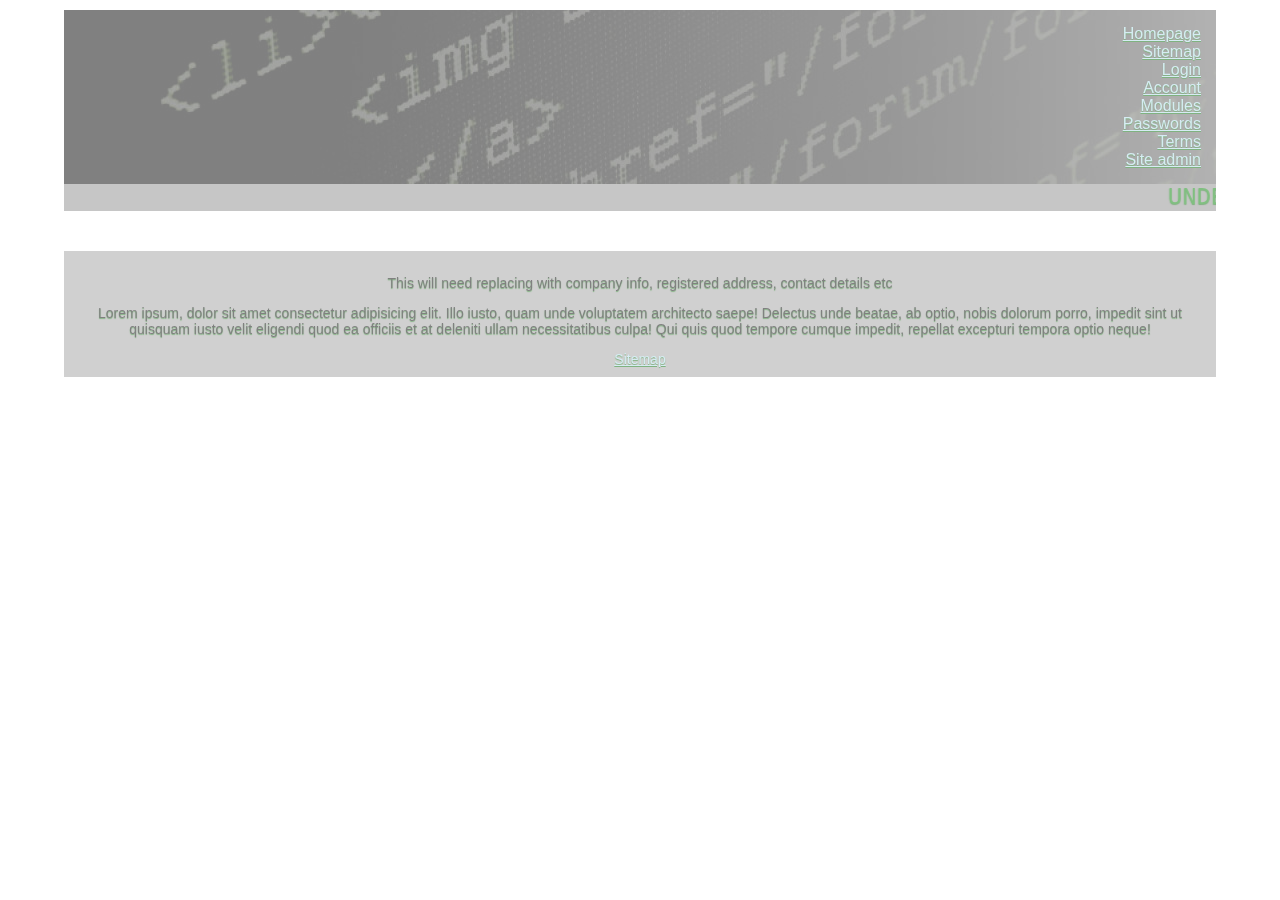
==== index.html @ 39ed5827 "RE-upload" ====
<!DOCTYPE html>
<link rel="stylesheet" href="index.css">
<html lang="en">
<meta charset=""UTF-8">

<div title>
    <title>SCA Modules</title> <!--Tab title goes here, replace-->
        <i class="icon"></i>
</div>

<div class="navbar">
    <a class=link href="welcome.html">Homepage</a><br>
    <a class=link href="index.html">Sitemap</a><br>
    <a class=link href="login.html">Login</a><br>
    <a class=link href="signup.html">Account</a><br>
    <a class=link href="modulesindex.html">Modules</a><br>
    <a class=link href="lostpass.html">Passwords</a><br>
    <a class=link href="terms.html">Terms</a><br>
    <a class=link href="https://steamcommunity.com/id/super_hot_chilli_fiend">Site admin</a><br>
</div>

<div class="marquee">
    <marquee>UNDER CONSTRUCTION... A page for the admin team to keep all the links in one navbar until the website is completed...</marquee>
</div>
<br><br>

<div class="footer"> <!--This will need replacing with company info, registered address, contact details etc-->
    <p>This will need replacing with company info, registered address, contact details etc</p>
    <p>Lorem ipsum, dolor sit amet consectetur adipisicing elit. Illo iusto, quam unde voluptatem architecto saepe! Delectus unde beatae, ab optio, nobis dolorum porro, impedit sint ut quisquam iusto velit eligendi quod ea officiis et at deleniti ullam necessitatibus culpa! Qui quis quod tempore cumque impedit, repellat excepturi tempora optio neque!</p>
    <a class=link href="index.html">Sitemap</a><br> <!-- dev link needs removing from this page -->
</div>

</html>
---- index.css ----
/* avatar position */
.imgcontainer {
    max-width: 90px;
    text-align: left;
    margin: 24px 0 12px 0;
}

/* navigation links formatting */
.navbar{
    position: top fixed absolute;
    text-align: right;
    top: 0;
    left: 0;
    width: auto;
    min-width: 350px;
    max-width: 100%;
    background-color: black;
    padding: 15px;
    background-image: url("imgs/navbarBG.jpg");
    background-repeat: no-repeat;
    background-position: left;
}

head{
    width: auto;
    text-align: justify;
    padding: 2%;
}

.container{
    background-color: rgb(180, 180, 180);
    text-align: right;
}

.container1{
    background-color: rgb(160, 160, 160);
}

body{
    width: auto;
    min-width: 350px;
    max-width: 90%;
    color: black;
    margin-top: auto;
    margin-left: auto;
    margin-right: auto;
    padding: 10px;
    font-family: Arial, Helvetica, sans-serif;
    font-size: 16px;
    text-align: justify;
    text-shadow: 0px 1px 1px darkgreen;
    background-image: url("imgs/wallpaper.jpg");
    background-attachment: fixed;
    background-repeat: no-repeat; 
    background-position: top;
    opacity: 50%; 
}

.footer{
    position: bottom fixed absolute;
    padding: 10px;
    background-color: rgb(160, 160, 160);
    font-size: 14px;
    text-align: center;
}

.column1{
    float: left;
    min-width: 350px;
    max-width: 800px;
    padding: 10px;
    background-color: rgb(160, 160, 160);
}

.column2{
    float: right;
    min-width: 350px;
    max-width: 800px;
    padding: 10px;
    background-color: rgb(160, 160, 160);
}

.row:after {
    content: "";
    display: table;
    clear: both;
}

h1{
    color: limegreen;
    background-color: rgb(30, 30, 30);
    width: 100% auto;
    text-align: center;
    padding: 10px;
}

h2{
    color:limegreen;
    background-color: rgb(30, 30, 30);
    text-align: center;
    padding: 1%;
}

h3{
   font-size: 16px;
   padding: 1%;
}

.link{
    color: lightblue;
    font-size 16px;
}

.link:hover{
    color:white;
    font-size: 18px;
    text-shadow: black 2px 2px 6px;
}

.link2{
    color:lightblue;
    font-size: 12px;
    text-shadow: black 0px 1px 4px;
}

.link2:hover{
    color: white;
    font-size: 14px;
    text-shadow: black 2px 2px 6px;
}

.footer{
    position: fixed bottom;
    bottom: 0;
    width: auto;
    min-width: 350px;
    text-align: center;
}

/* fx */
button:hover {
  opacity: 0.8;
}

/*flashy fx */
marquee{
    style: scrollamount="100" direction="left";
    position: center;
    top: auto;
    font-family: courier;
    font-size: 18pt;
    text-align: center;
    color: green;
    background-color: rgb(140, 140, 140);
    animation: blinkingText 3.5s infinite;
}
@keyframes blinkingText{
    0%{ color:yellow}
    20%{ color: orange}
    40%{ color: red}
    60%{ color: purple}
    79%{ color: blue}
    80%{ color: green}
    100%{ color: white}
}
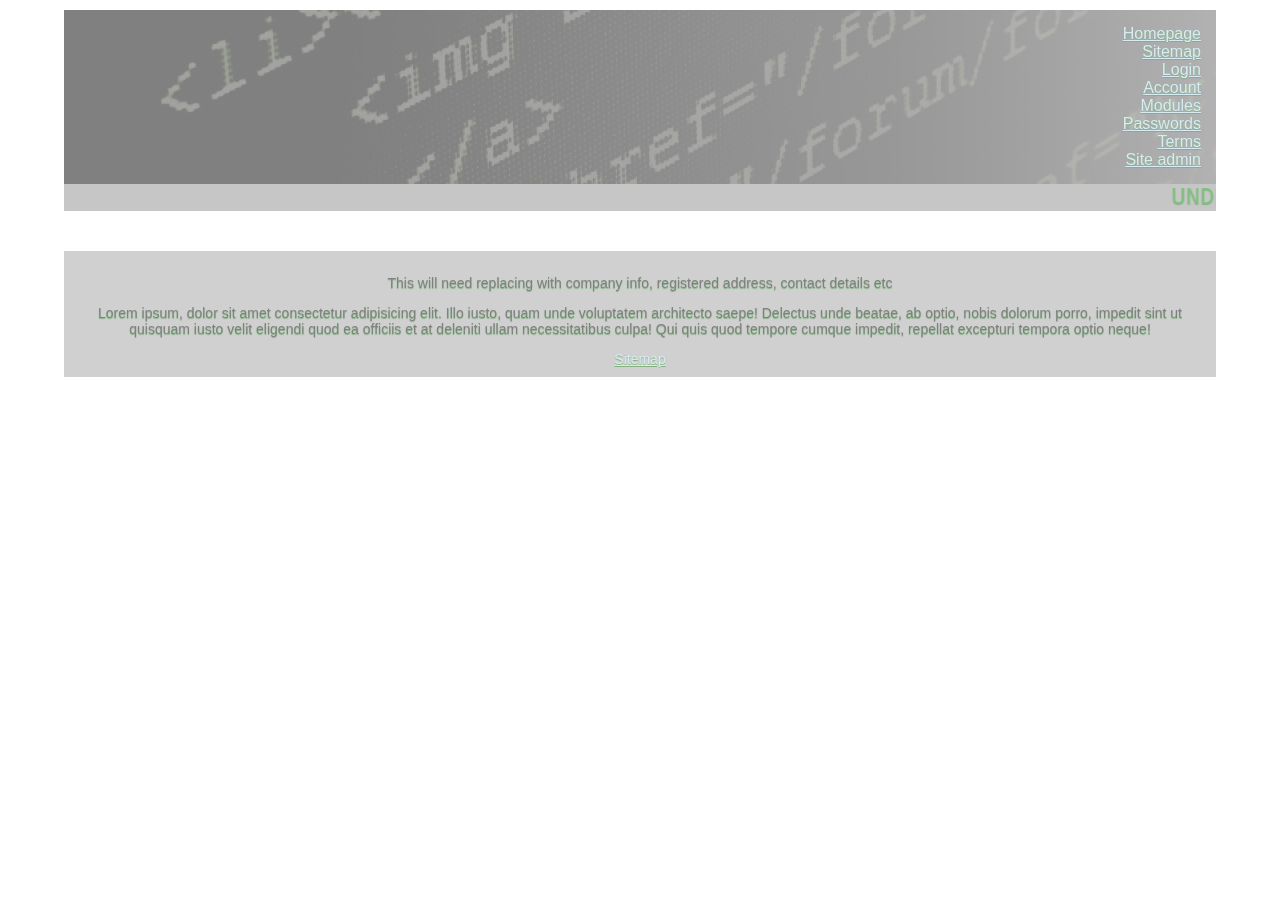
==== commit 800a6d14: "Title" ====
--- a/index.html
+++ b/index.html
@@ -4,7 +4,7 @@
 <meta charset=""UTF-8">
 
 <div title>
-    <title>SCA Modules</title> <!--Tab title goes here, replace-->
+    <title>SCA Site Index</title> <!--Tab title goes here, replace-->
         <i class="icon"></i>
 </div>
 
@@ -30,4 +30,4 @@
     <a class=link href="index.html">Sitemap</a><br> <!-- dev link needs removing from this page -->
 </div>
 
-</html>+</html>
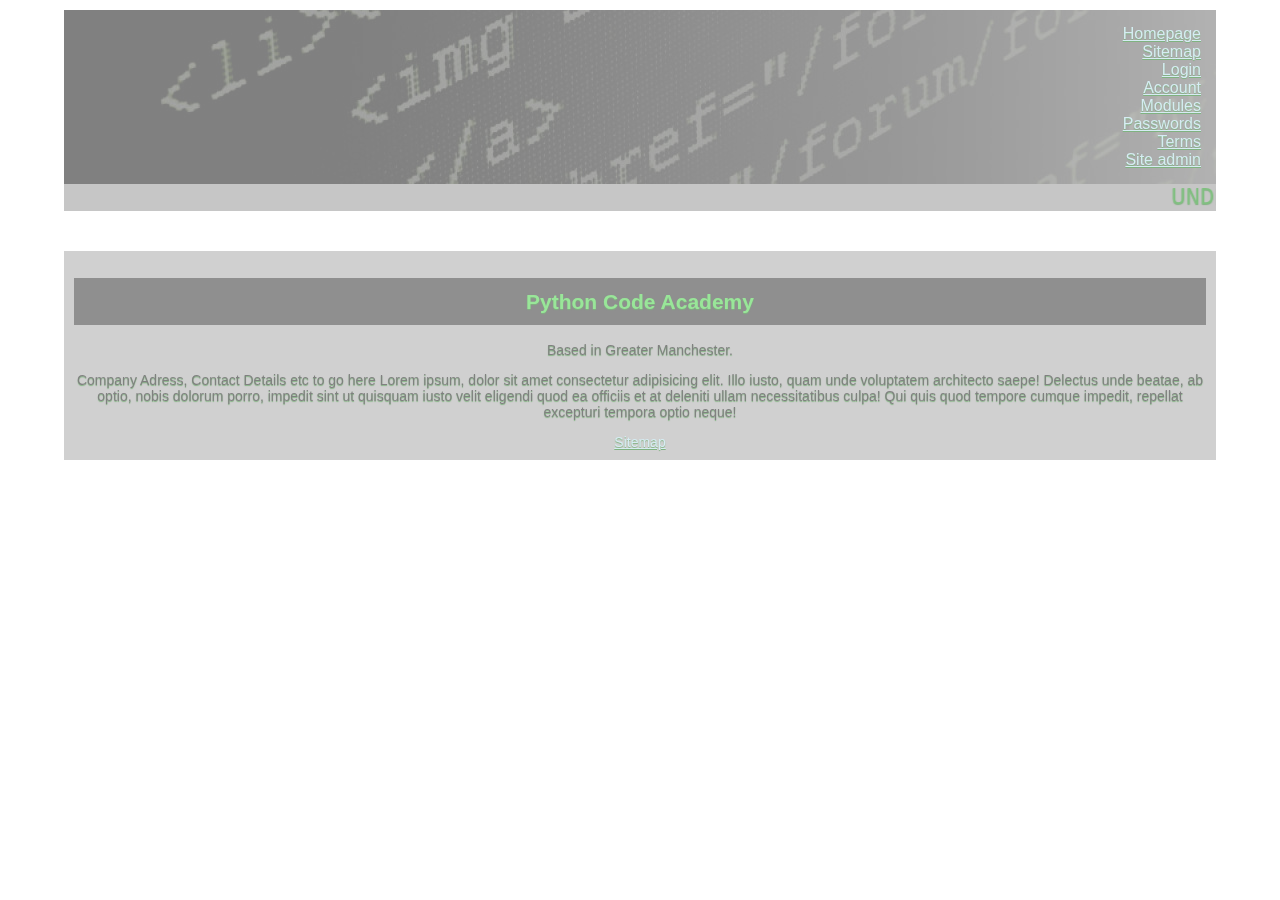
==== commit c00bebe8: "Update index.html" ====
--- a/index.html
+++ b/index.html
@@ -4,19 +4,19 @@
 <meta charset=""UTF-8">
 
 <div title>
-    <title>SCA Site Index</title> <!--Tab title goes here, replace-->
+    <title>PCA Site Index</title> <!--Tab title goes here, replace-->
         <i class="icon"></i>
 </div>
 
 <div class="navbar">
-    <a class=link href="welcome.html">Homepage</a><br>
-    <a class=link href="index.html">Sitemap</a><br>
-    <a class=link href="login.html">Login</a><br>
-    <a class=link href="signup.html">Account</a><br>
-    <a class=link href="modulesindex.html">Modules</a><br>
-    <a class=link href="lostpass.html">Passwords</a><br>
-    <a class=link href="terms.html">Terms</a><br>
-    <a class=link href="https://steamcommunity.com/id/super_hot_chilli_fiend">Site admin</a><br>
+    <a class=link href="welcome.html">Homepage </a><br> <!-- placeholder names on the links for now, update as needed -->
+    <a class=link href="index.html">Sitemap </a><br>
+    <a class=link href="login.html">Login </a><br>
+    <a class=link href="signup.html">Account </a><br>
+    <a class=link href="modulesindex.html">Modules </a><br>
+    <a class=link href="lostpass.html">Passwords </a><br>
+    <a class=link href="terms.html">Terms </a><br>
+    <a class=link href="https://steamcommunity.com/id/super_hot_chilli_fiend">Site admin </a><br>
 </div>
 
 <div class="marquee">
@@ -25,8 +25,9 @@
 <br><br>
 
 <div class="footer"> <!--This will need replacing with company info, registered address, contact details etc-->
-    <p>This will need replacing with company info, registered address, contact details etc</p>
-    <p>Lorem ipsum, dolor sit amet consectetur adipisicing elit. Illo iusto, quam unde voluptatem architecto saepe! Delectus unde beatae, ab optio, nobis dolorum porro, impedit sint ut quisquam iusto velit eligendi quod ea officiis et at deleniti ullam necessitatibus culpa! Qui quis quod tempore cumque impedit, repellat excepturi tempora optio neque!</p>
+    <h2>Python Code Academy</h2>
+                   <p>Based in Greater Manchester.</p>
+                   <p>Company Adress, Contact Details etc to go here Lorem ipsum, dolor sit amet consectetur adipisicing elit. Illo iusto, quam unde voluptatem architecto saepe! Delectus unde beatae, ab optio, nobis dolorum porro, impedit sint ut quisquam iusto velit eligendi quod ea officiis et at deleniti ullam necessitatibus culpa! Qui quis quod tempore cumque impedit, repellat excepturi tempora optio neque!</p>
     <a class=link href="index.html">Sitemap</a><br> <!-- dev link needs removing from this page -->
 </div>
 
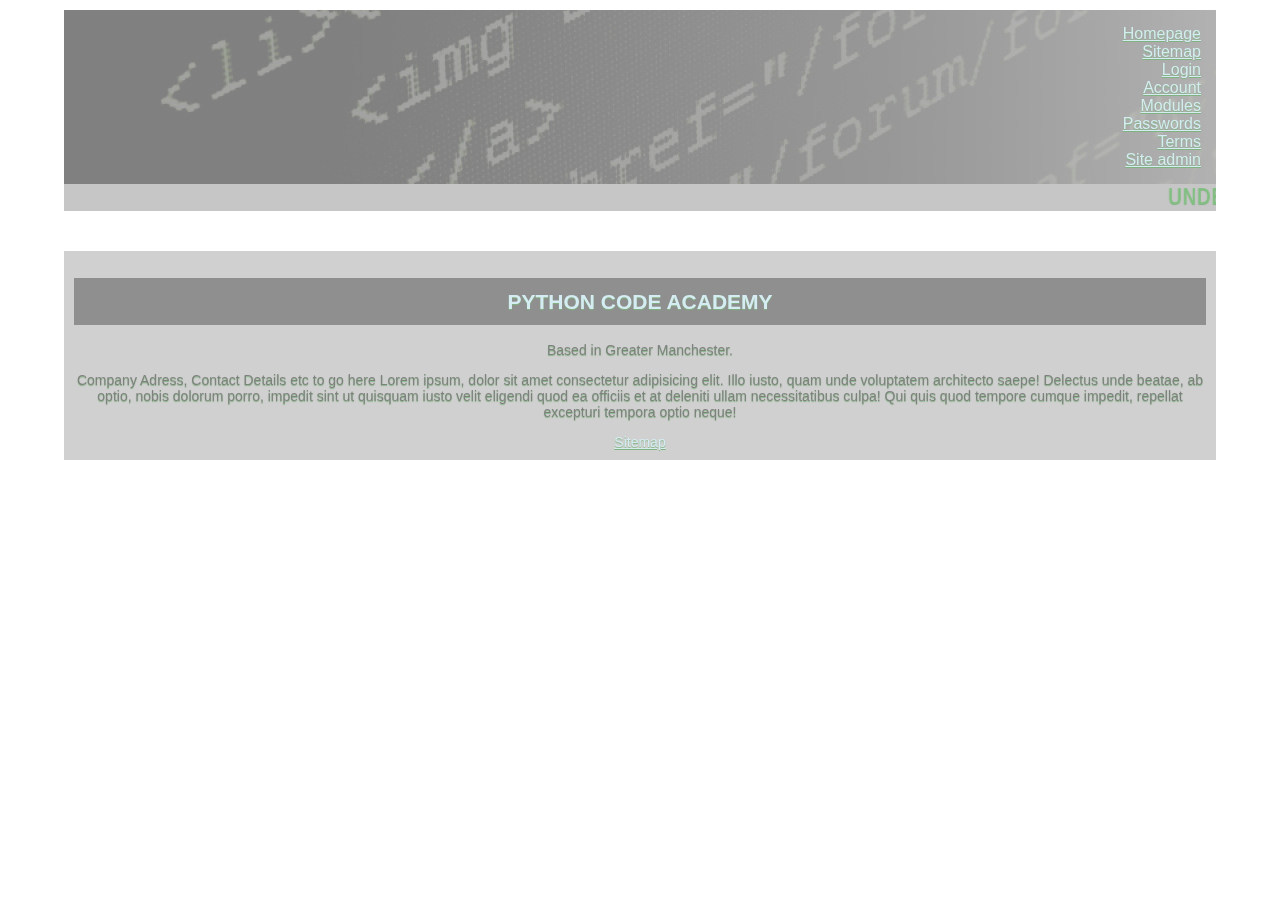
==== commit 0de17dbc: "Update index.html" ====
--- a/index.html
+++ b/index.html
@@ -25,7 +25,7 @@
 <br><br>
 
 <div class="footer"> <!--This will need replacing with company info, registered address, contact details etc-->
-    <h2>Python Code Academy</h2>
+    <h2>PYTHON CODE ACADEMY</h2>
                    <p>Based in Greater Manchester.</p>
                    <p>Company Adress, Contact Details etc to go here Lorem ipsum, dolor sit amet consectetur adipisicing elit. Illo iusto, quam unde voluptatem architecto saepe! Delectus unde beatae, ab optio, nobis dolorum porro, impedit sint ut quisquam iusto velit eligendi quod ea officiis et at deleniti ullam necessitatibus culpa! Qui quis quod tempore cumque impedit, repellat excepturi tempora optio neque!</p>
     <a class=link href="index.html">Sitemap</a><br> <!-- dev link needs removing from this page -->
--- a/index.css
+++ b/index.css
@@ -1,7 +1,7 @@
 /* avatar position */
 .imgcontainer {
-    max-width: 90px;
-    text-align: left;
+    max-width: 25%;
+    text-align: right;
     margin: 24px 0 12px 0;
 }
 
@@ -87,21 +87,22 @@
 }
 
 h1{
-    color: limegreen;
+    color: lightblue;
     background-color: rgb(30, 30, 30);
-    width: 100% auto;
+    width: auto;
     text-align: center;
     padding: 10px;
 }
 
 h2{
-    color:limegreen;
+    color: lightblue;
     background-color: rgb(30, 30, 30);
     text-align: center;
     padding: 1%;
 }
 
 h3{
+   color: lightblue;
    font-size: 16px;
    padding: 1%;
 }
@@ -162,4 +163,4 @@
     79%{ color: blue}
     80%{ color: green}
     100%{ color: white}
-}+}
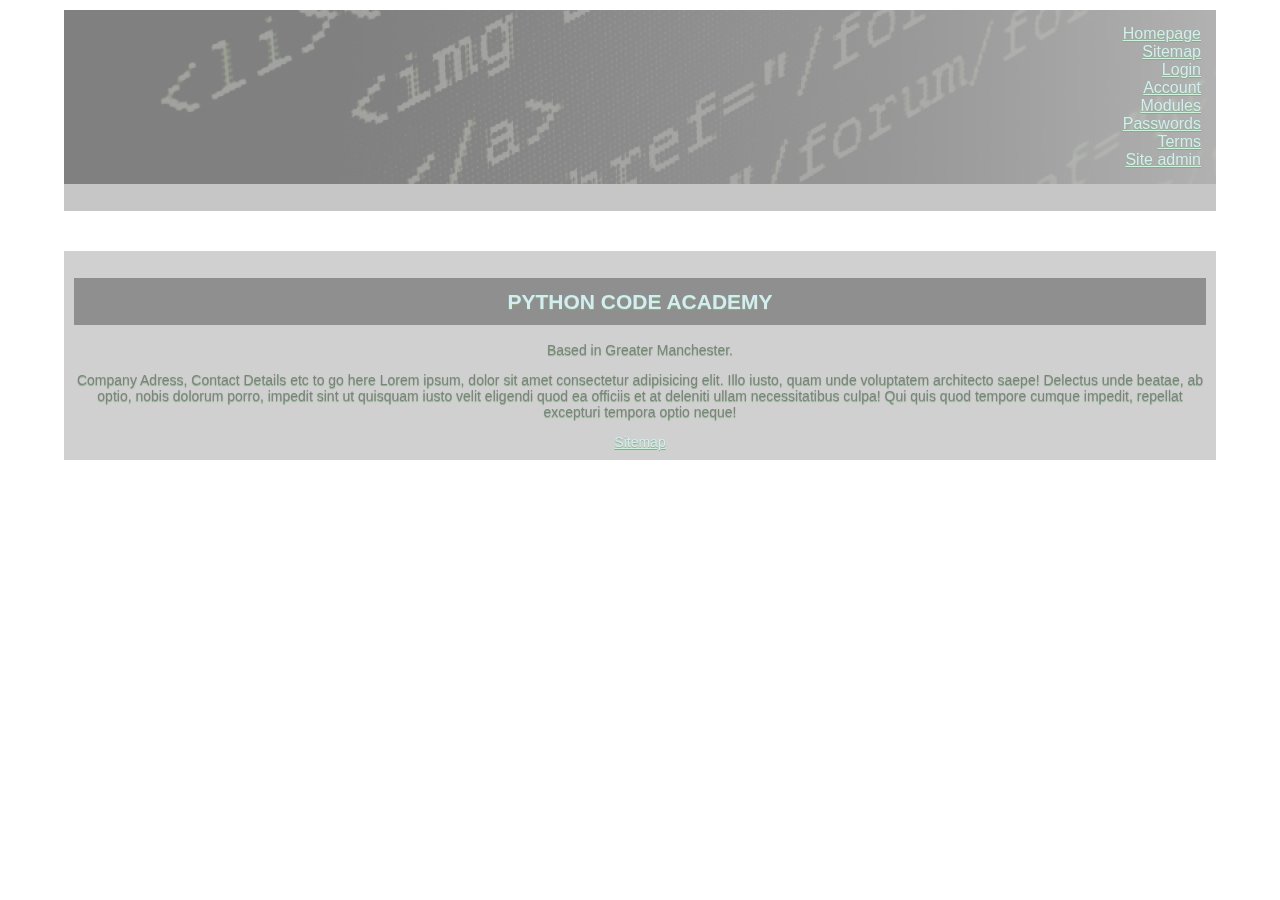
==== commit 076acfd6: "Update index.html" ====
--- a/index.html
+++ b/index.html
@@ -20,7 +20,7 @@
 </div>
 
 <div class="marquee">
-    <marquee>UNDER CONSTRUCTION... A page for the admin team to keep all the links in one navbar until the website is completed...</marquee>
+    <marquee>...UNDER CONSTRUCTION...</marquee>
 </div>
 <br><br>
 
